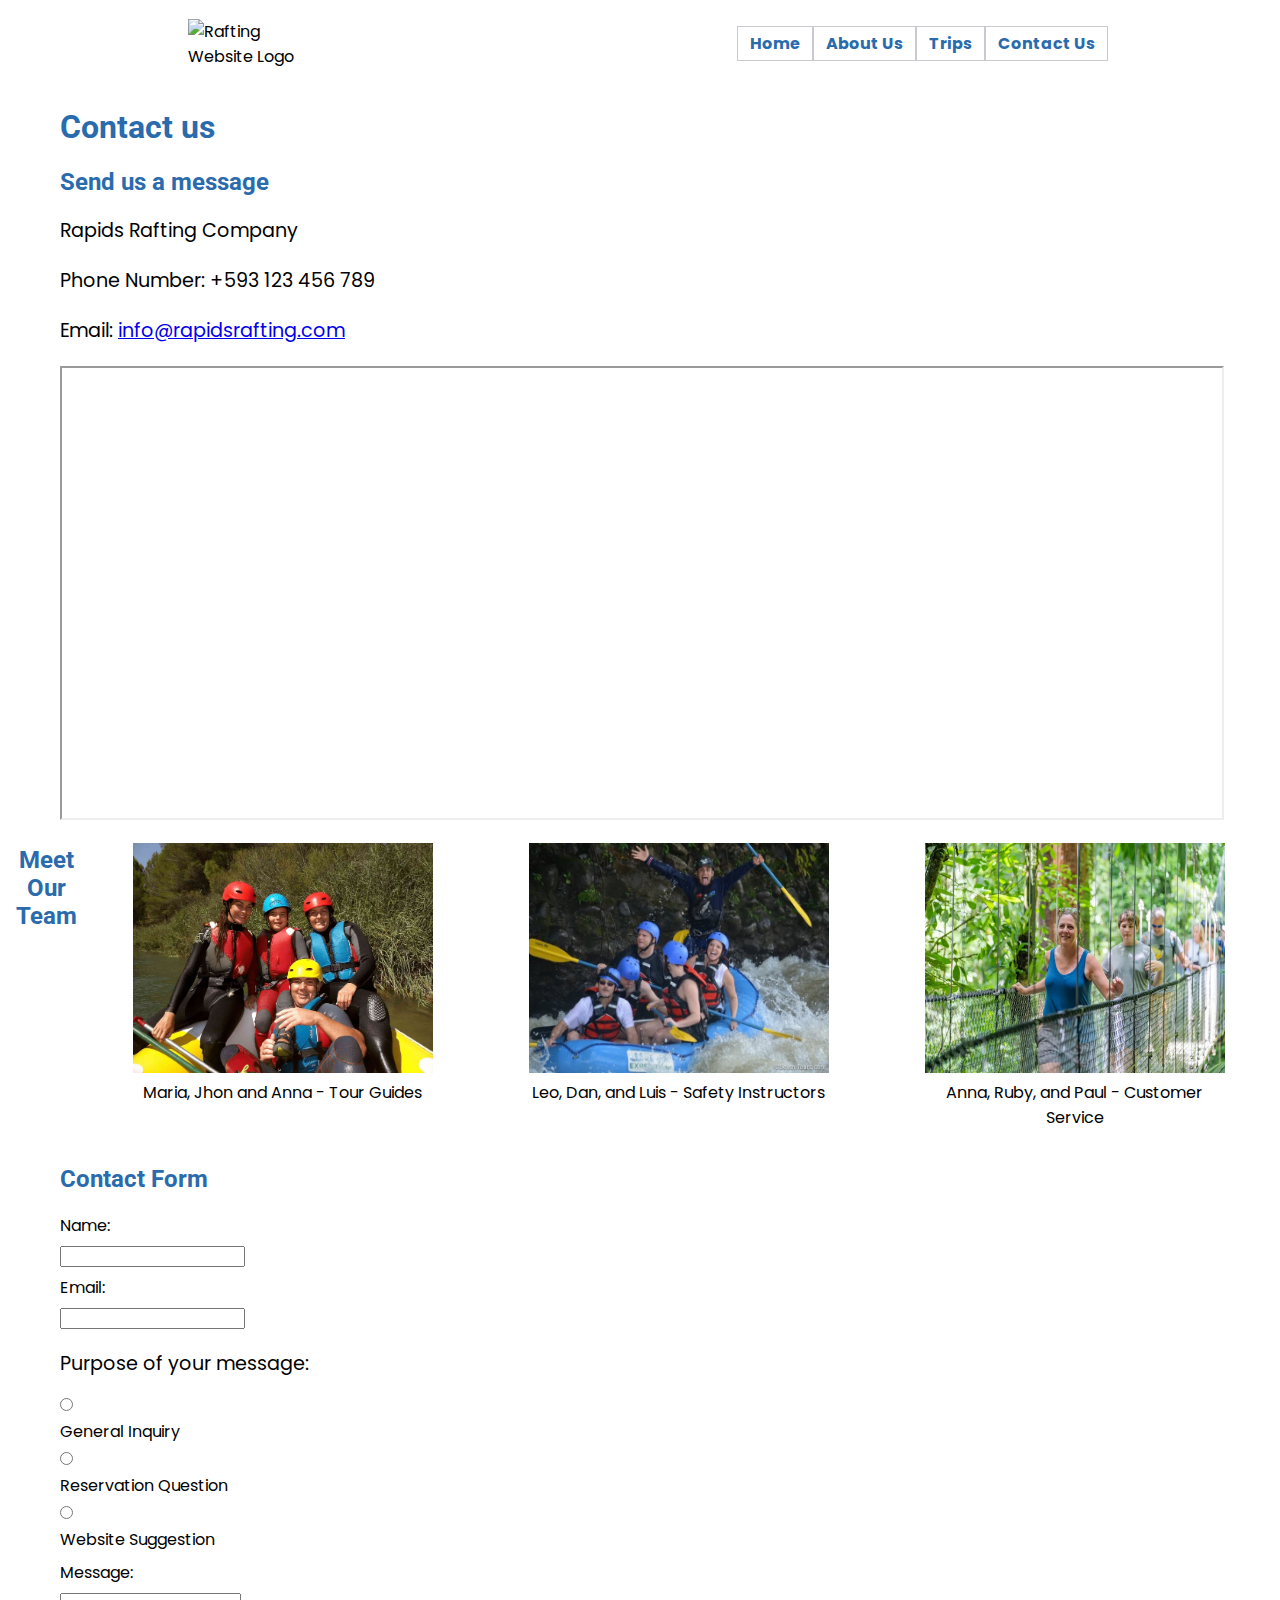
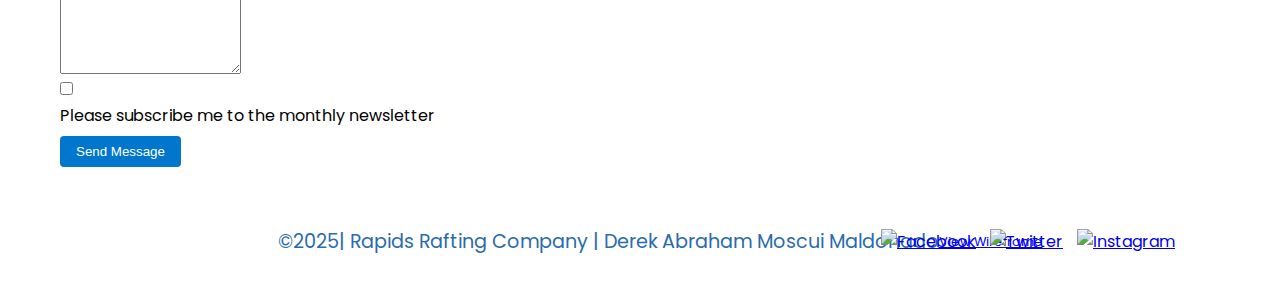
==== wwr/contact.html @ ffe3fa7e "contact.html" ====
<!DOCTYPE html>
<html lang="en">
<head>
    <meta charset="UTF-8">
    <meta name="viewport" content="width=device-width, initial-scale=1.0">
    <title>Rapids Rafting | Contact us</title>
    <meta name="description" content="This is the contact page of the Rafting website, You can find our information here">
    <meta name="author" content="Derek Abraham Moscui Maldonado">
    <link rel="stylesheet" href="styles/rafting.css">


    <link href="https://fonts.googleapis.com/css2?family=Roboto:wght@300;400;700&display=swap" rel="stylesheet">

    <link rel="preconnect" href="https://fonts.googleapis.com">
    <link rel="preconnect" href="https://fonts.gstatic.com" crossorigin>
    <link href="https://fonts.googleapis.com/css2?family=Inter:ital,opsz,wght@0,14..32,100..900;1,14..32,100..900&family=Poppins:ital,wght@0,100;0,200;0,300;0,400;0,500;0,600;0,700;0,800;0,900;1,100;1,200;1,300;1,400;1,500;1,600;1,700;1,800;1,900&family=Roboto:ital,wght@0,300;1,300&display=swap" rel="stylesheet">
</head>
<body>
    <header>
        <img src="images/logo2.jpg" alt="Rafting Website Logo">
        <nav>
            <ul>
                <li><a href="index.html">Home</a></li>
                <li><a href="about.html">About Us</a></li>
                <li><a href="trips.html">Trips</a></li>
                <li><a href="contact.html">Contact Us</a></li>
            </ul>
        </nav>
    </header>
    <main>
        <h1>Contact us</h1>

        <h2>Send us a message</h2>
        
        <p>Rapids Rafting Company</p>
        <p>Phone Number: +593 123 456 789</p>
        <p>Email: <a href="mailto:info@rapidsrafting.com">info@rapidsrafting.com</a></p>

        <div class="map">
            <iframe src="https://www.google.com/maps/embed?pb=!1m18!1m12!1m3!1d3871.4970225248812!2d-89.56997282874104!3d13.98851766179894!2m3!1f0!2f0!3f0!3m2!1i1024!2i768!4f13.1!3m3!1m2!1s0x8f62e9003f2dd35b%3A0x16861f520bff96b6!2sEl%20fin%20del%20mundo!5e0!3m2!1sen!2sgt!4v1743817869495!5m2!1sen!2sgt" width="600" height="450" allowfullscreen="" loading="lazy" referrerpolicy="no-referrer-when-downgrade"></iframe>
        </div>

        <section class="employee-profiles">
            <h2>Meet Our Team</h2>
            <figure>
                <img src="./images/images1.jpg" alt="Employee smiling">
                <figcaption>Maria, Jhon and Anna - Tour Guides</figcaption>
            </figure>
            <figure>
                <img src="./images/images2.jpg" alt="Employee smiling">
                <figcaption>Leo, Dan, and Luis - Safety Instructors</figcaption>
            </figure>
            <figure>
                <img src="./images/images3.jpg" alt="Employee smiling">
                <figcaption>Anna, Ruby, and Paul - Customer Service</figcaption>
            </figure>
        </section>

        <section class="contact-form">
            <h2>Contact Form</h2>
            <form>
                <label for="name">Name:</label>
                <input type="text" id="name" name="name" required>
            
                <label for="email">Email:</label>
                <input type="email" id="email" name="email" required>
            
                <p>Purpose of your message:</p>
                <input type="radio" id="purpose-general" name="purpose" value="general" required>
                <label for="purpose-general">General Inquiry</label>
            
                <input type="radio" id="purpose-reservation" name="purpose" value="reservation">
                <label for="purpose-reservation">Reservation Question</label>
            
                <input type="radio" id="purpose-suggestion" name="purpose" value="suggestion">
                <label for="purpose-suggestion">Website Suggestion</label>
            
                <label for="message">Message:</label>
                <textarea id="message" name="message" rows="5" required></textarea>
            
                <input type="checkbox" id="subscribe" name="subscribe">
                <label for="subscribe">Please subscribe me to the monthly newsletter</label>
            
                <button type="submit" id="submit-button" class="submit-button">Send Message</button>
            </form>
            
        </section>
        
        
    </main>
    <footer>
        <p>©2025| Rapids Rafting Company | Derek Abraham Moscui Maldonado</p>
        <div>
            <a href="#"><img src="images/facebook.svg" alt="Facebook"></a>
            <a href="#"><img src="images/twitter.svg" alt="Twitter"></a>
            <a href="#"><img src="images/instagram.svg" alt="Instagram"></a>
            </div>
        <p class="mockup"><a href="./images/mockup.jpg" target="_blank">View Wireframe</a></p>
    </footer>
</body>
</html>
---- wwr/styles/rafting.css ----
:root {
    --primary-color: #296BAD;
    --secondary-color: #F48636;
    --accent1-color: #C9CACF;
    --accent2-color: #FFDA57;
}

h1, h2, h3, h4, h5, h6 {
    font-family: 'Roboto', sans-serif;
  }

body {
    font-family: 'Poppins', sans-serif;
    color: var(--text-color);
    margin: 0;
    padding: 0  60px;
}

header {
    display: grid;
    padding: 15px;
    grid-template-columns: repeat(2, 35%);
    align-items:center;
    justify-content: space-evenly;
}


header img {
    width: 120px;
    height: auto;  
}

nav ul{
    list-style: none;
    display: flex;
    width: 100%;
}

nav a {
    color: var(--primary-color);
    text-decoration: none;
    font-weight: bold;
    border: solid 1.5px var(--accent1-color);
    padding: 5px  12px;
}

a:hover{
    color:  white;
    background-color: var(--accent1-color);
    transition: 0.5s;
}

h1, h2 {
    color: var(--primary-color);
}

p {
    font-size: 1.2em;
    line-height: 1.6;
}
.hero {
    position: relative;
    width: 100%;
    
}

.hero img {
    width: 100%;
    display: block;
    height: auto;
}

.hero h1 {
    position: absolute;
    top: 10%;
    background: rgba(0, 0, 0, 0.6);
    color: white;
    padding: 15px 0;
    width: 100%;
    text-align: center;
}

.hero article {
    position: absolute;
    top: 30%;
    background-color: rgba(247, 245, 245, 0.6);
    padding: 20px;
    left: 15%;
    
}

.hero article img {
    float: right;
    width: 160px;
    height: auto;
    margin-left: 15px;
}


.history{
    margin: 20px 0;
    display: flex;
}
  
.history h2{
    display: block;
    justify-content: center;
    display: flex;

}

.history div{
   flex-direction: column;
   align-items: center;
   justify-content: center;   
}

.history p{
    padding: 45px 15px;
    width: 100%;
    text-align:left;

}

.adventure{
    max-width: 100%;
    display: block;
    justify-content: space-around;
}
.adventure h2{
    display: block;
    justify-content: center;
    display: flex;
}

.adventure div{
    display: grid;
    grid-template-columns: 260px 260px 260px 260px 260px;
}


.adventure img{
    width: 210px;
    height: 150px;
    
}
.adventure figure{
    display: flex;
    flex-direction: column;
    align-items: center;
    justify-content: center;
   
}

footer {
    color: var(--accent1-color);
    padding: 20px;
    margin-top: 20px;
    display: flex;
    align-items: center;
    justify-content: center;
    width: 100%;

}

footer p {
    color: var(--primary-color);
}   

footer div{
    position: absolute;
    right: 100px;
}

footer img {
    width: 30px;
    height: auto;
    padding: 0 5px;
}

.map iframe{
    width: 100%;
}

/*contact.html*/
.employee-profiles {
    display: flex;
    gap: 1rem;
    justify-content: center;
    text-align: center;
}

.employee-profiles img {
    width: 300px;
    height: 230px;
}
.contact-form label,
.contact-form input,
.contact-form textarea,
.contact-form button {
    display: block;
    margin: 0.5rem 0;
}

.submit-button {
    background-color: #0077cc;
    color: white;
    padding: 0.5rem 1rem;
    border: none;
    border-radius: 4px;
    cursor: pointer;
}
.mockup {
        text-align: right;
        font-size: 0.8rem;

}
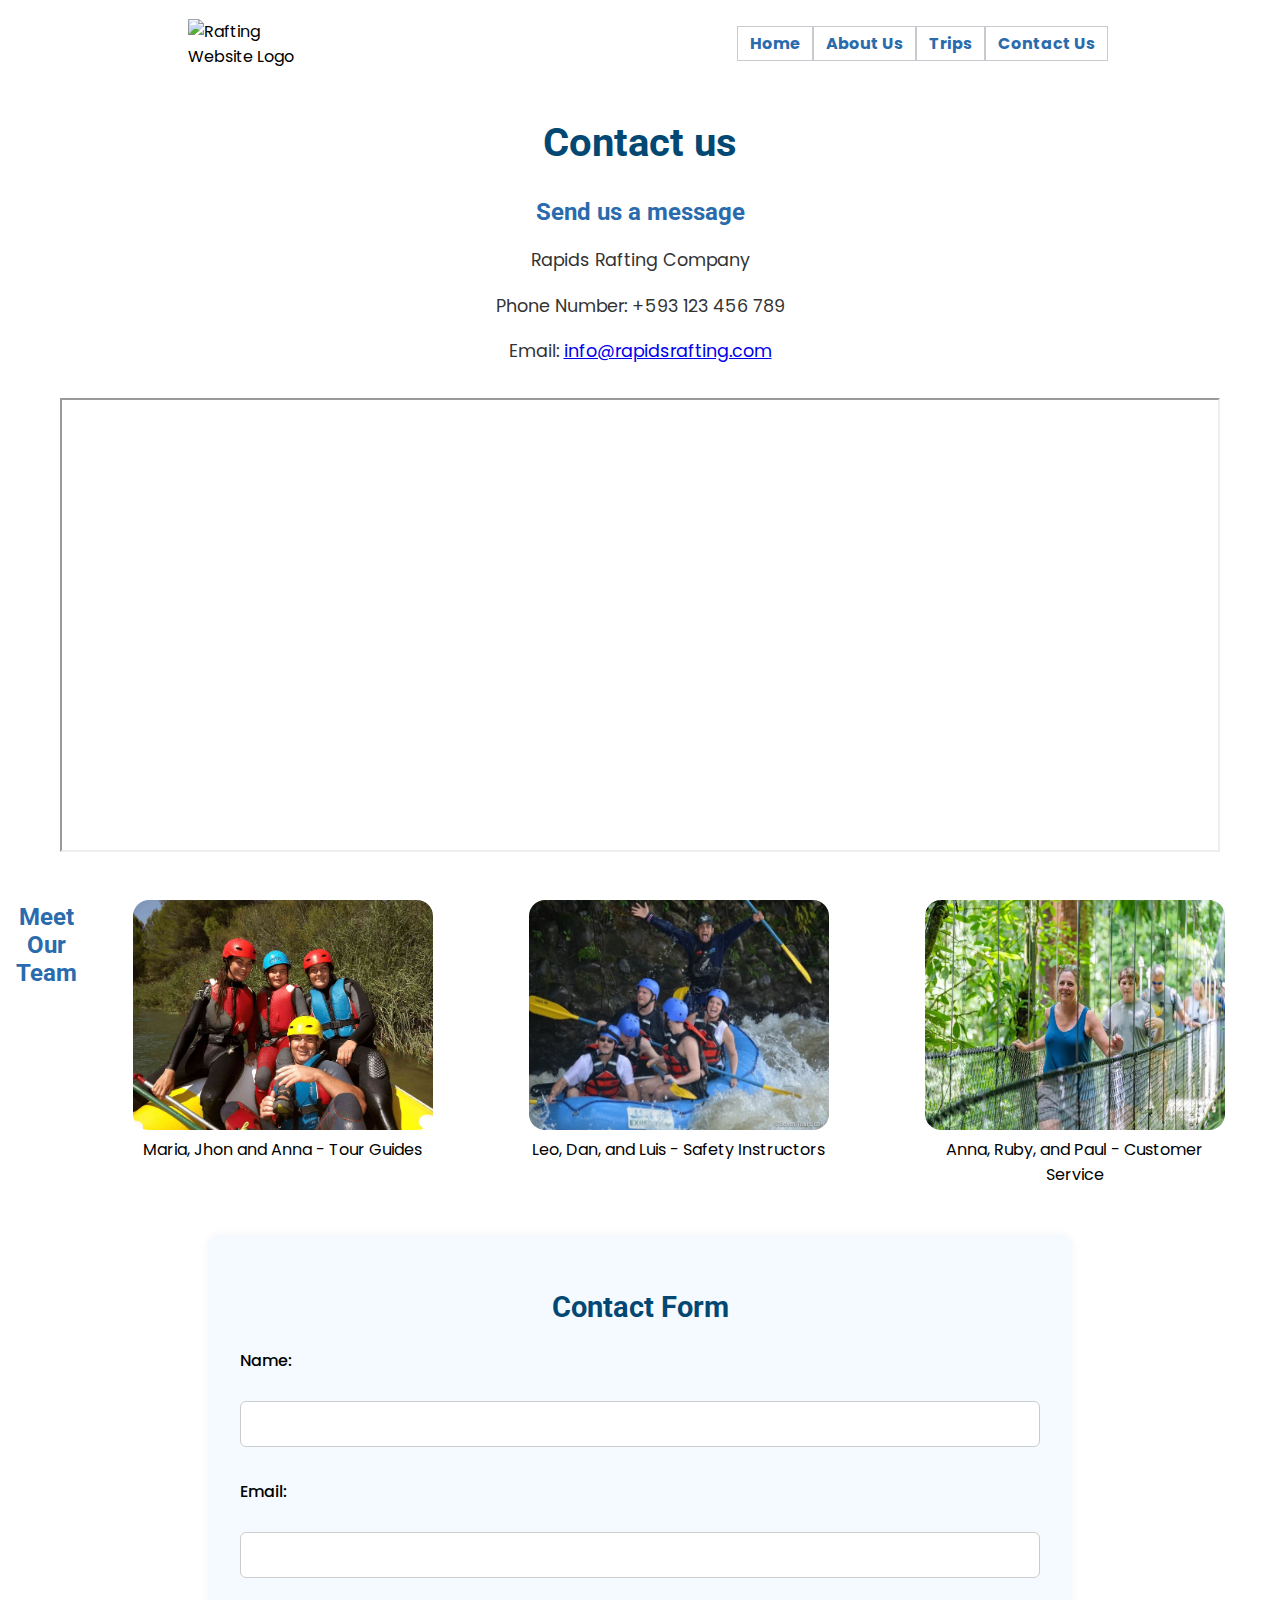
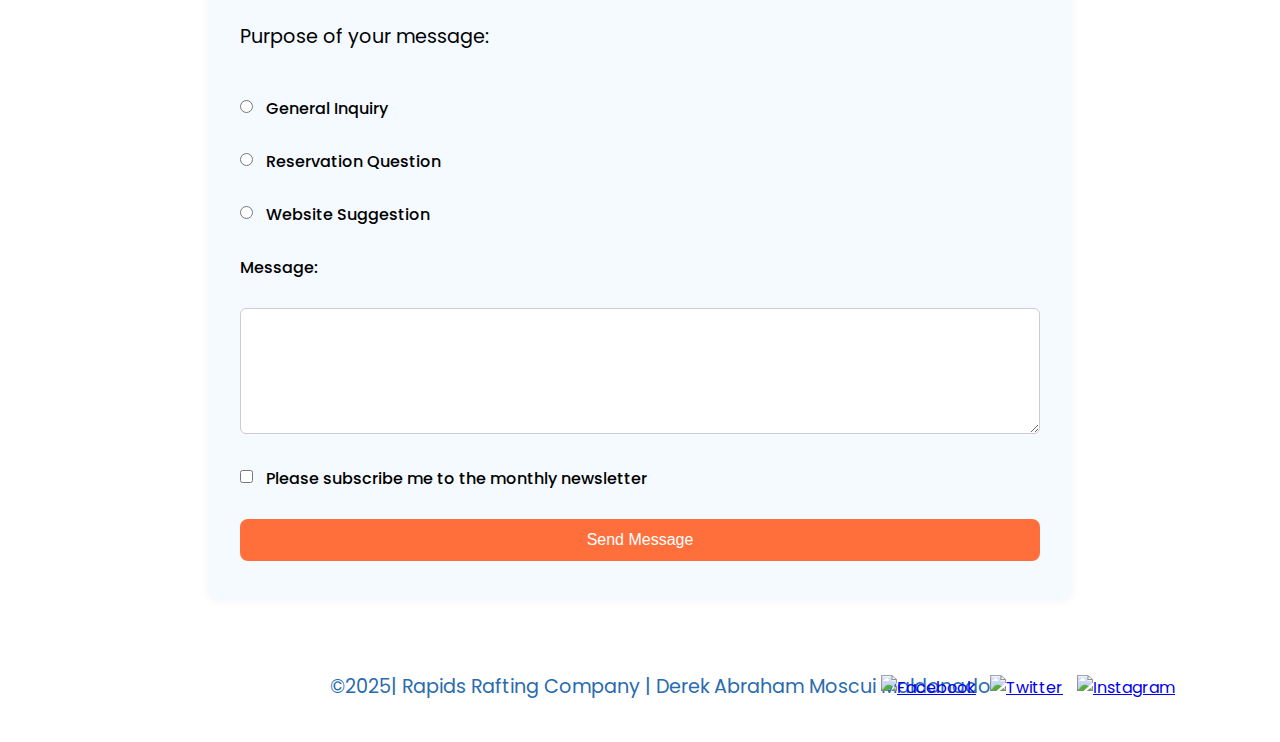
==== commit 743205f4: "trips and indez" ====
--- a/wwr/contact.html
+++ b/wwr/contact.html
@@ -7,10 +7,7 @@
     <meta name="description" content="This is the contact page of the Rafting website, You can find our information here">
     <meta name="author" content="Derek Abraham Moscui Maldonado">
     <link rel="stylesheet" href="styles/rafting.css">
-
-
     <link href="https://fonts.googleapis.com/css2?family=Roboto:wght@300;400;700&display=swap" rel="stylesheet">
-
     <link rel="preconnect" href="https://fonts.googleapis.com">
     <link rel="preconnect" href="https://fonts.gstatic.com" crossorigin>
     <link href="https://fonts.googleapis.com/css2?family=Inter:ital,opsz,wght@0,14..32,100..900;1,14..32,100..900&family=Poppins:ital,wght@0,100;0,200;0,300;0,400;0,500;0,600;0,700;0,800;0,900;1,100;1,200;1,300;1,400;1,500;1,600;1,700;1,800;1,900&family=Roboto:ital,wght@0,300;1,300&display=swap" rel="stylesheet">
@@ -64,24 +61,28 @@
             
                 <label for="email">Email:</label>
                 <input type="email" id="email" name="email" required>
-            
+                
                 <p>Purpose of your message:</p>
+                <div>
                 <input type="radio" id="purpose-general" name="purpose" value="general" required>
                 <label for="purpose-general">General Inquiry</label>
-            
+                </div>
+                <div>
                 <input type="radio" id="purpose-reservation" name="purpose" value="reservation">
                 <label for="purpose-reservation">Reservation Question</label>
-            
+                </div>
+                <div>
                 <input type="radio" id="purpose-suggestion" name="purpose" value="suggestion">
                 <label for="purpose-suggestion">Website Suggestion</label>
-            
+                </div>
                 <label for="message">Message:</label>
                 <textarea id="message" name="message" rows="5" required></textarea>
-            
+                <div>
                 <input type="checkbox" id="subscribe" name="subscribe">
                 <label for="subscribe">Please subscribe me to the monthly newsletter</label>
+                </div>
+                <button type="submit" id="submit-button" class="submit-button">Send Message</button>
             
-                <button type="submit" id="submit-button" class="submit-button">Send Message</button>
             </form>
             
         </section>
@@ -95,7 +96,6 @@
             <a href="#"><img src="images/twitter.svg" alt="Twitter"></a>
             <a href="#"><img src="images/instagram.svg" alt="Instagram"></a>
             </div>
-        <p class="mockup"><a href="./images/mockup.jpg" target="_blank">View Wireframe</a></p>
     </footer>
 </body>
 </html>--- a/wwr/styles/rafting.css
+++ b/wwr/styles/rafting.css
@@ -46,9 +46,9 @@
 }
 
 a:hover{
-    color:  white;
+    transition: 0.5s;
     background-color: var(--accent1-color);
-    transition: 0.5s;
+    color: #fff;
 }
 
 h1, h2 {
@@ -107,6 +107,9 @@
     display: block;
     justify-content: center;
     display: flex;
+    font-size: 2rem;
+    margin-bottom: 1rem;
+
 
 }
 
@@ -132,6 +135,9 @@
     display: block;
     justify-content: center;
     display: flex;
+    font-size: 2rem;
+    margin-bottom: 1rem;
+
 }
 
 .adventure div{
@@ -173,12 +179,22 @@
     right: 100px;
 }
 
+footer div a:hover{
+    background-color: white;
+}
+
 footer img {
     width: 30px;
     height: auto;
     padding: 0 5px;
 }
 
+.map {
+    display: flex;
+    justify-content: center;
+    margin: 2rem 0;
+}
+
 .map iframe{
     width: 100%;
 }
@@ -189,11 +205,13 @@
     gap: 1rem;
     justify-content: center;
     text-align: center;
+    
 }
 
 .employee-profiles img {
     width: 300px;
     height: 230px;
+    border-radius: 1rem;
 }
 .contact-form label,
 .contact-form input,
@@ -215,4 +233,221 @@
         text-align: right;
         font-size: 0.8rem;
 
+}
+
+
+/*STYLES AFTER CREATE INDEX.html*/
+
+.grid-info img {
+    width: 100%;
+    height: 250px;
+    border-radius: 10px;
+}
+
+
+.grid-info {
+    display: grid
+;
+    grid-template-columns: 1fr 1fr;
+    gap: 6rem;
+    padding: 2rem;
+}
+
+.newsletter {
+    padding: 2rem;
+    background-color: #f2f2f2;
+    text-align: center;
+    border-radius: 10px;
+    margin: 2rem 1rem;
+}
+
+.newsletter form {
+    display: flex;
+    flex-direction: column;
+    gap: 0.5rem;
+    max-width: 400px;
+    margin: 0 auto;
+}
+
+.newsletter input, .newsletter button {
+    padding: 0.5rem;
+    font-size: 1rem;
+    border: 1px solid #ccc;
+    border-radius: 5px;
+}
+
+.newsletter button {
+    background-color: #0077cc;
+    color: white;
+    cursor: pointer;
+    border: none;
+}
+
+.cta {
+    background: linear-gradient(135deg, #0077cc, #004f88);
+    color: white;
+    text-align: center;
+    padding: 3rem 1rem;
+    border-radius: 15px;
+    margin: 2rem 1rem;
+    overflow: hidden;
+}
+.cta h2 {
+    font-size: 2rem;
+    margin-bottom: 1rem;
+    color: var(--accent1-color)
+}
+.cta-button {
+    display: inline-block;
+    padding: 0.6rem 2rem;
+    background-color: white;
+    color: #0077cc;
+    text-decoration: none;
+    font-weight: bold;
+    border-radius: 50px;
+    transition: all 0.3s ease;
+    box-shadow: 0 5px 15px rgba(0, 0, 0, 0.2);
+    position: relative;
+}
+
+.trips-grid {
+    display: grid;
+    grid-template-columns: repeat(auto-fit, minmax(280px, 1fr));
+    gap: 2rem;
+    margin: 2rem 0;
+    padding: 0 1rem;
+}
+
+.trip {
+    background-color: #f5f5f5;
+    padding: 1rem;
+    border-radius: 12px;
+    box-shadow: 0 4px 10px rgba(0, 0, 0, 0.1);
+    transition: transform 0.3s ease;
+}
+
+
+.trip img {
+    width: 100%;
+    border-radius: 8px;
+    margin-bottom: 1rem;
+}
+
+.trip h3 {
+    font-size: 1.5rem;
+    color: #024873;
+    margin-bottom: 0.5rem;
+}
+
+.trip p {
+    font-size: 1rem;
+    color: #333;
+}
+
+.trip-table {
+    padding: 2rem 1rem;
+}
+
+.trip-table h2 {
+    text-align: center;
+    color: #024873;
+    margin-bottom: 1rem;
+}
+
+.trip-table table {
+    width: 100%;
+    border-collapse: collapse;
+    font-family: inherit;
+}
+
+.trip-table th,
+  .trip-table td {
+    padding: 0.75rem 1rem;
+    border: 1px solid #ccc;
+    text-align: center;
+  }
+  
+  .trip-table th {
+    background-color: #024873;
+    color: white;
+  }
+  
+  .trip-table tr:nth-child(even) {
+    background-color: #f2f2f2;
+  }
+  
+
+/*CONTACT US.html*/
+
+main > h1 {
+    text-align: center;
+    font-size: 2.5rem;
+    color: #024873;
+    margin-top: 2rem;
+}
+
+main > h2 {
+    text-align: center;
+    
+    margin-top: 2rem;
+}
+
+main > p {
+    text-align: center;
+    font-size: 1.1rem;
+    color: #333;
+}
+
+
+.contact-form {
+    background-color: #f4faff;
+    padding: 2rem;
+    margin: 2rem auto;
+    max-width: 800px;
+    border-radius: 12px;
+    box-shadow: 0 0 10px rgba(0, 0, 0, 0.05);
+}
+
+
+.contact-form h2 {
+    font-size: 1.8rem;
+    color: #024873;
+    text-align: center;
+    margin-bottom: 1rem;
+}
+
+.contact-form form {
+    display: flex;
+    flex-direction: column;
+    gap: 1rem;
+}
+
+.contact-form form div{
+    display: flex;
+    gap: 0.8rem;
+    align-items: center;
+}
+
+.contact-form label {
+    font-weight: 500;
+    margin-bottom: 0.25rem;
+}
+
+.contact-form input[type="text"], .contact-form input[type="email"], .contact-form textarea {
+    padding: 0.75rem;
+    border-radius: 6px;
+    border: 1px solid #ccc;
+    font-family: inherit;
+    
+}
+
+.submit-button {
+    background-color: #ff6f3c;
+    color: white;
+    padding: 0.75rem;
+    font-size: 1rem;
+    border: none;
+    border-radius: 8px;
+    cursor: pointer;
+    transition: background-color 0.3s ease, transform 0.3s ease;
 }